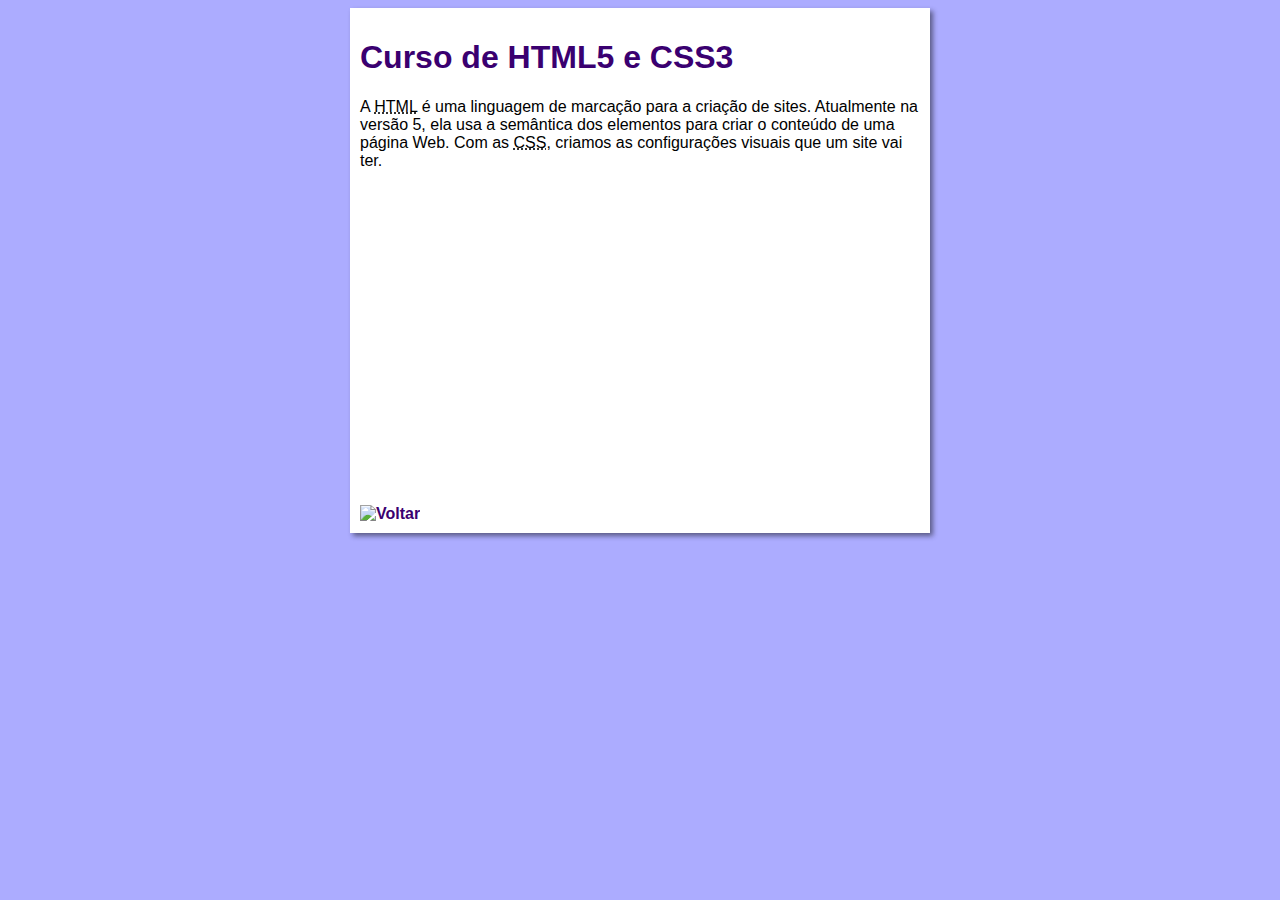
==== Curso-html.html @ 98ee5f50 "Links cursos da pagina web" ====
<!DOCTYPE html>
<html lang="pt-br">

<head>
    <meta charset="UTF-8">
    <meta name="viewport" content="width=device-width, initial-scale=1.0">
    <title>Curso de HTML</title>
    <link rel="stylesheet" href="estilos/style.css">
</head>

<body>
    <main>
        <header>
            <h1>Curso de HTML5 e CSS3</h1>
        </header>
        <article>
            <p>A <abbr title="HyperText Markup Language">HTML</abbr> é uma linguagem de marcação para a criação de sites. Atualmente na versão 5, ela usa a semântica dos elementos para criar o conteúdo de uma página Web. Com as <abbr title="Cascading Style Sheets">CSS</abbr>,
                criamos as configurações visuais que um site vai ter.</p>

            <iframe width="560" height="315" src="https://www.youtube.com/embed/riSVzwlSnhw" frameborder="0" allow="accelerometer; autoplay; encrypted-media; gyroscope; picture-in-picture" allowfullscreen></iframe>

            <a href="index.html"><img src="imagens/btn-back.png" alt="Voltar"></a>

        </article>
    </main>
</body>

</html>
---- estilos/style.css ----
* {
    font-family: Arial, Helvetica, sans-serif;
    font-size: 16px;
}

body {
    background-color: #acacff;
}

main {
    background-color: white;
    width: 560px;
    margin: auto;
    padding: 10px;
    box-shadow: 3px 3px 5px rgba(0, 0, 0, 0.473);
}

h1 {
    font-size: 2em;
    color: rgb(58, 0, 112);
}

h2 {
    font-size: 1.5em;
    color: rgb(58, 0, 112);
}

img.lado {
    float: right;
}

a {
    text-decoration: none;
    font-weight: bold;
    color: rgb(58, 0, 112);
}

a:hover {
    text-decoration: underline;
    color: rgb(26, 26, 255);
}
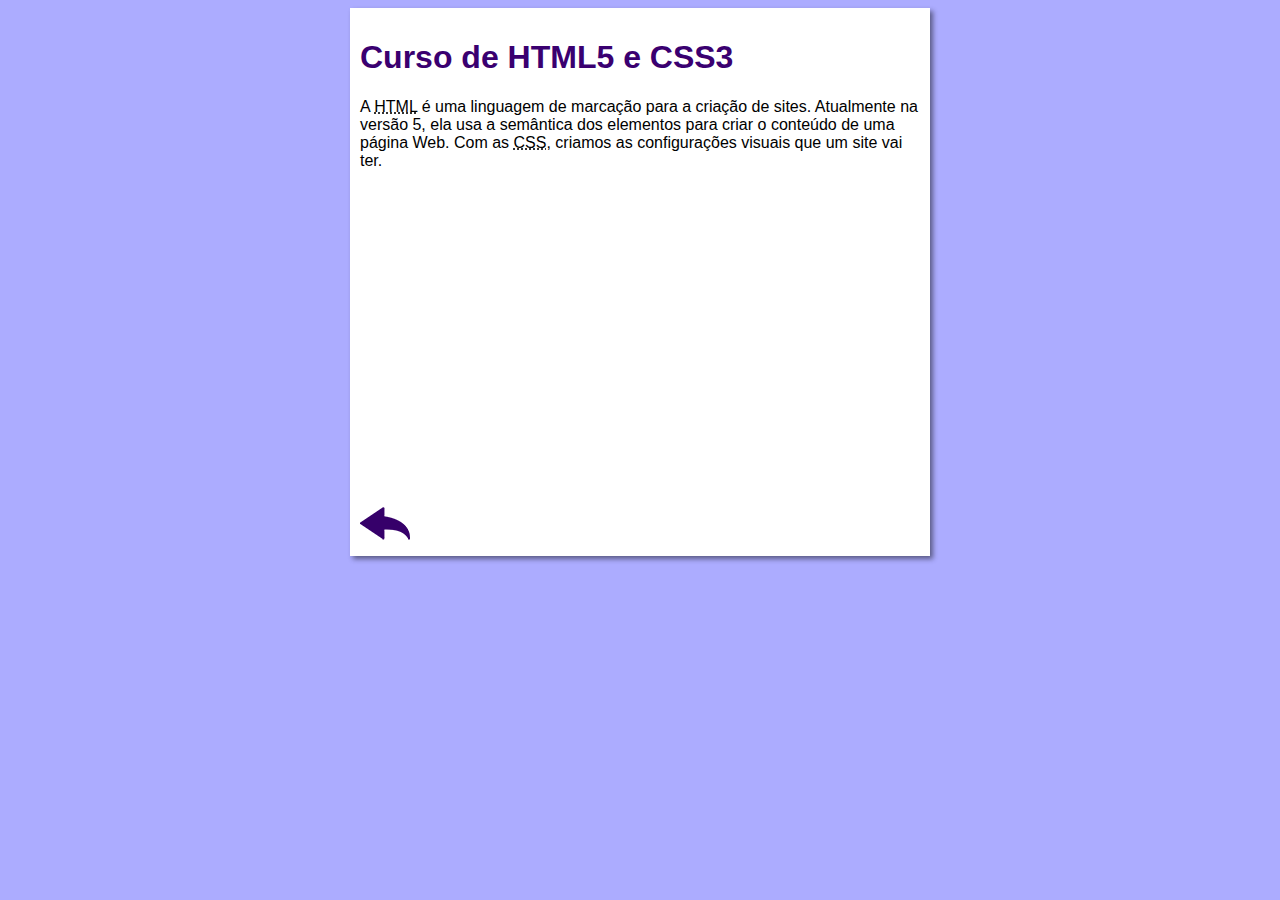
==== commit 7731a5bf: "Atualizaçao das imagens" ====
--- a/Curso-html.html
+++ b/Curso-html.html
@@ -19,7 +19,7 @@
 
             <iframe width="560" height="315" src="https://www.youtube.com/embed/riSVzwlSnhw" frameborder="0" allow="accelerometer; autoplay; encrypted-media; gyroscope; picture-in-picture" allowfullscreen></iframe>
 
-            <a href="index.html"><img src="imagens/btn-back.png" alt="Voltar"></a>
+            <a href="index.html"><img src="estilos/btn-back.png" alt="Voltar"></a>
 
         </article>
     </main>
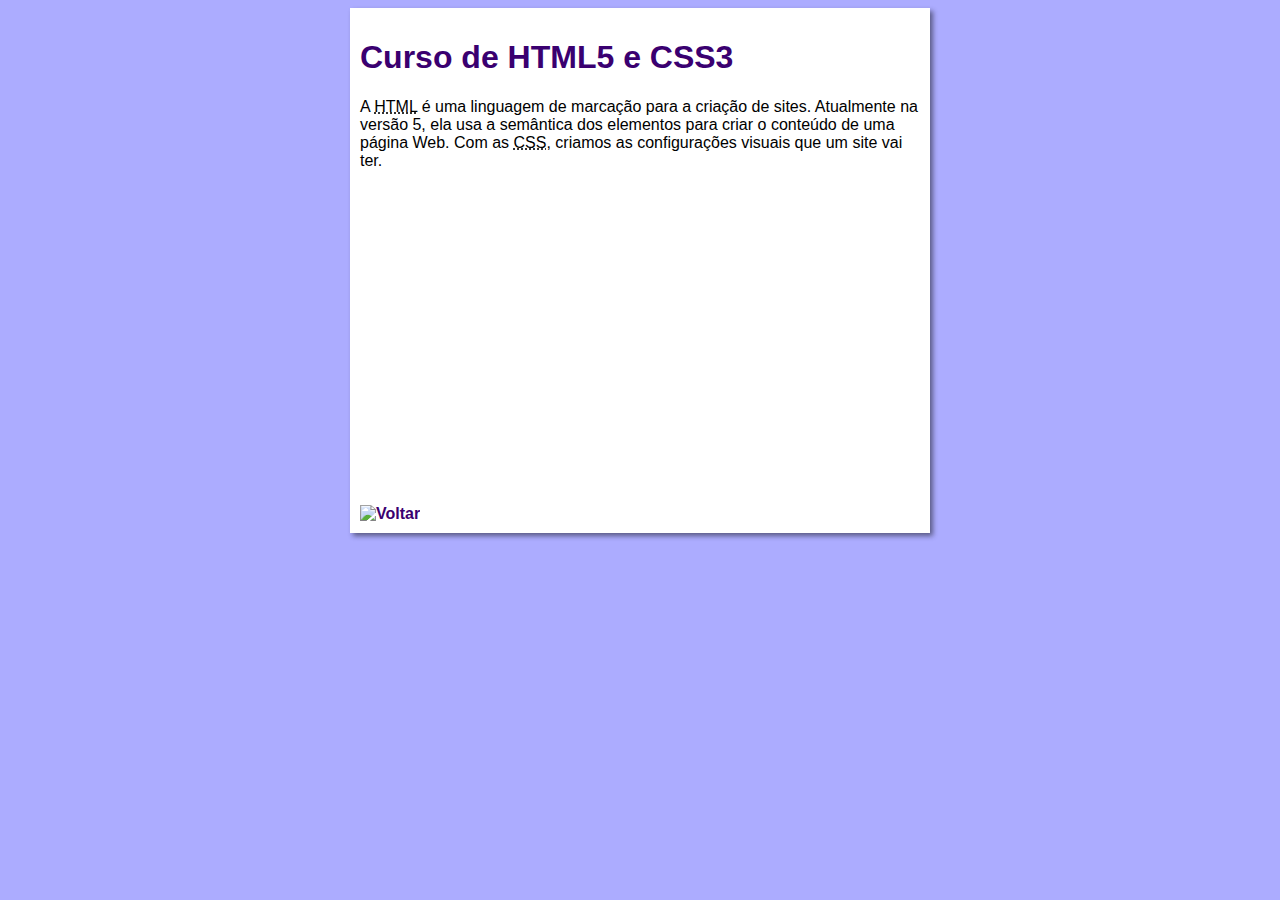
==== commit e0b1f479: "Revert "Design"" ====
--- a/Curso-html.html
+++ b/Curso-html.html
@@ -19,7 +19,7 @@
 
             <iframe width="560" height="315" src="https://www.youtube.com/embed/riSVzwlSnhw" frameborder="0" allow="accelerometer; autoplay; encrypted-media; gyroscope; picture-in-picture" allowfullscreen></iframe>
 
-            <a href="index.html"><img src="estilos/btn-back.png" alt="Voltar"></a>
+            <a href="index.html"><img src="imagens/btn-back.png" alt="Voltar"></a>
 
         </article>
     </main>
